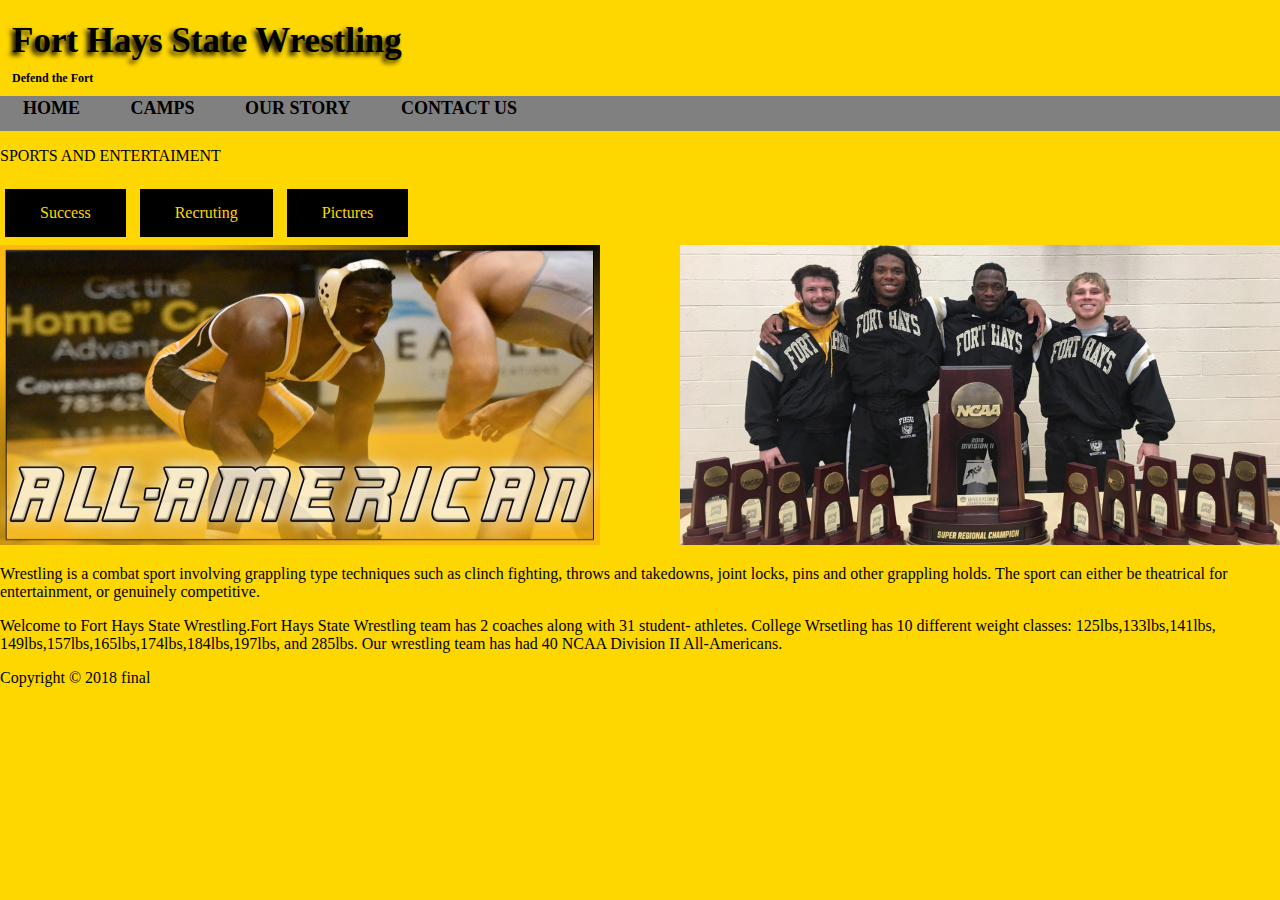
==== index.html @ 4fc16db7 "First ct" ====
<!DOCTYPE html>
<html lang="en">
<head>
<title>Fort Hays State Wrestling</title>
<meta name="viewport" content="width=device-width, initial-scale=1.0">
<link href="style.css" rel="stylesheet">
	</head>
		<body>
				<header>
					<h1><a href="index.html">Fort Hays State Wrestling</a></h1>
					<h2>Defend the Fort</h2>
							<nav>
								<li><a class=active href="index.html">HOME</a></li>
								<li><a href="camps.html">CAMPS</a></li>
								<li><a href="story.html">OUR STORY</a></li>	
								<li><a href="contact.html">CONTACT US</a></li>
							</nav>
                </header>
                <p align="left">SPORTS AND ENTERTAIMENT</p>
				<a href="Success.html" class="button">Success</a>
				<a href="Recruting.html" class="button">Recruting</a>
				<a href="Pictures.html" class="button">Pictures</a>
				<main>
			<div class="image">
            <img src="efe.jpg" alt="Wrestling shot" style=float:center; width="600" height="300">
            <img src="wrestlingphoto2.jpg" alt="Wrestling shot" style=float:right; width="600" height="300">
			</div>
			<p>Wrestling is a combat sport involving grappling type techniques such as clinch fighting, 
            throws and takedowns, joint locks, pins and other grappling holds. The sport can either be theatrical for entertainment, or genuinely competitive.</p>
            
            
            <p>Welcome to Fort Hays State Wrestling.Fort Hays State Wrestling team has 2 coaches along with 31 student- athletes. College Wrsetling has 10 different weight classes: 125lbs,133lbs,141lbs,
        149lbs,157lbs,165lbs,174lbs,184lbs,197lbs, and 285lbs. Our wrestling team has had 40 NCAA Division II All-Americans.</p>
	</main>
			<footer>Copyright &copy; 2018 final</footer>
		</body>
</html>
---- style.css ----
body{background-color: gold;
	padding:0px;
	margin:0px;
	border: 0px;
}
h1 a {text-align: left;
	font-size: 35px;
	font-family: 'Cinzel Decorative', cursive;
	text-decoration: none;
	color: black;
	text-shadow: -3px 3px 5px black;
	padding: 0px 0px 0px 12px;
	margin-bottom: -0.2em;}
	
h1 a:hover {color: #fbd206;}
	
h2 {text-align: left;
	font-size: 12px;
	font-family: 'Copperplate', cursive;
	padding: 0px 0px 0px 12px;
	margin-top: -1em;}
	
h3 {text-align: left;
	font-size: 25px;
	font-family: copperplate, cursive;}

nav{
	background-color:gray;
	height: 35px;
	width: 100%;
	font-size:18px;
	font-weight:bold;
	font:Tahoma;
	}
	
	nav ul{
	
	padding:0;
	margin:0;
	list-style-type:none;
	text-align:center;
	}
	
	nav li{
	display: inline;
	padding:15px;
	vertical-align:middle;
	}
	
	nav a{
	
	text-decoration:none;
	padding: 8px 8px 8px 8px;
	color:black;
	vertical-align:middle;
	}
	
	nav a:hover{
	color: black;
	background-color: yellow;
	padding:0px;
	margin:0px;
	border: 0px;
	}	
	.ourstory {margin-top: 150px;
		margin-left: 20px;
		margin-right: 20px;
	}
	
	.contactus {margin-top: 150px;
		margin-left: 20px;
	}
	.button {background-color: black;
		border: none;
		color: gold;
		padding: 15px 35px;
		text-align: center;
		text-decoration: none;
		display: inline-block;
		font: 16px;
		margin: 8px 5px;
		cursor: pointer;
		font-family: 'copperplate', cursive;
	}
	video, embed {float: middle; padding-left: 20px;}
#gallery {position: relative;
		  height: 200px;}
#gallery ul {list-style-type: none;
			 width: 300px;}
#gallery li {display: inline;
			 padding: 10px}
#gallery img {border-style: none;}
#gallery a {text-decoration: none;
			font-style: italic;
			color: #000000;
}
#gallery span {position: absolute;
			   left: -1000px;
			   opacity: 0;
			   transition: opacity 3s ease-in-out;}
#gallery a:hover span {
			position: absolute;
			top: 16px;
			left: 320px;
			opacity: 1;}
		
table {
    font-family: arial, sans-serif;
    border-collapse: collapse;
    width: 100%;
}

td, th {
    border: 1px solid #dddddd;
    text-align: left;
    padding: 8px;
}
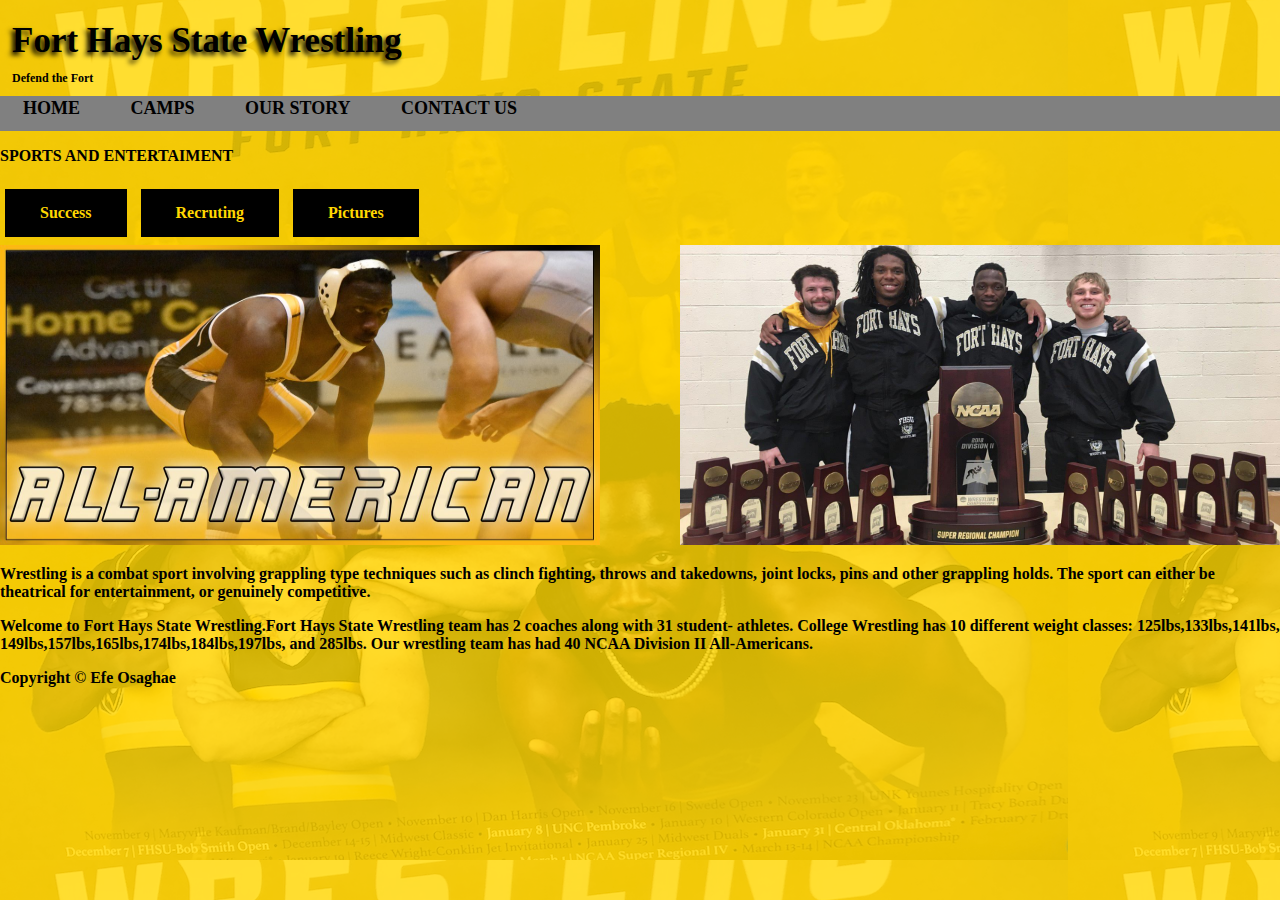
==== commit fc41bb6d: "background changes" ====
--- a/index.html
+++ b/index.html
@@ -29,9 +29,9 @@
             throws and takedowns, joint locks, pins and other grappling holds. The sport can either be theatrical for entertainment, or genuinely competitive.</p>
             
             
-            <p>Welcome to Fort Hays State Wrestling.Fort Hays State Wrestling team has 2 coaches along with 31 student- athletes. College Wrsetling has 10 different weight classes: 125lbs,133lbs,141lbs,
+            <p>Welcome to Fort Hays State Wrestling.Fort Hays State Wrestling team has 2 coaches along with 31 student- athletes. College Wrestling has 10 different weight classes: 125lbs,133lbs,141lbs,
         149lbs,157lbs,165lbs,174lbs,184lbs,197lbs, and 285lbs. Our wrestling team has had 40 NCAA Division II All-Americans.</p>
 	</main>
-			<footer>Copyright &copy; 2018 final</footer>
+			<footer>Copyright &copy; Efe Osaghae</footer>
 		</body>
 </html>--- a/style.css
+++ b/style.css
@@ -2,9 +2,23 @@
 	padding:0px;
 	margin:0px;
 	border: 0px;
+	font-weight: bold;
 }
+div::after {
+	content: "";
+	background: url(wrestlingphoto8.jpg);
+	opacity: 0.2;
+	filter: alpha(opacity=50);
+	top: 0;
+	left: 0;
+	bottom: 0;
+	right: 0;
+	position: absolute;
+	z-index: -1;   
+  }
 h1 a {text-align: left;
 	font-size: 35px;
+	font-weight: bold;
 	font-family: 'Cinzel Decorative', cursive;
 	text-decoration: none;
 	color: black;
@@ -17,11 +31,14 @@
 h2 {text-align: left;
 	font-size: 12px;
 	font-family: 'Copperplate', cursive;
+	font-weight: bold;
 	padding: 0px 0px 0px 12px;
 	margin-top: -1em;}
 	
+	
 h3 {text-align: left;
 	font-size: 25px;
+	font-weight: bold;
 	font-family: copperplate, cursive;}
 
 nav{
@@ -105,7 +122,8 @@
 			opacity: 1;}
 		
 table {
-    font-family: arial, sans-serif;
+	font-family: arial, sans-serif;
+	font-weight: bold;
     border-collapse: collapse;
     width: 100%;
 }
